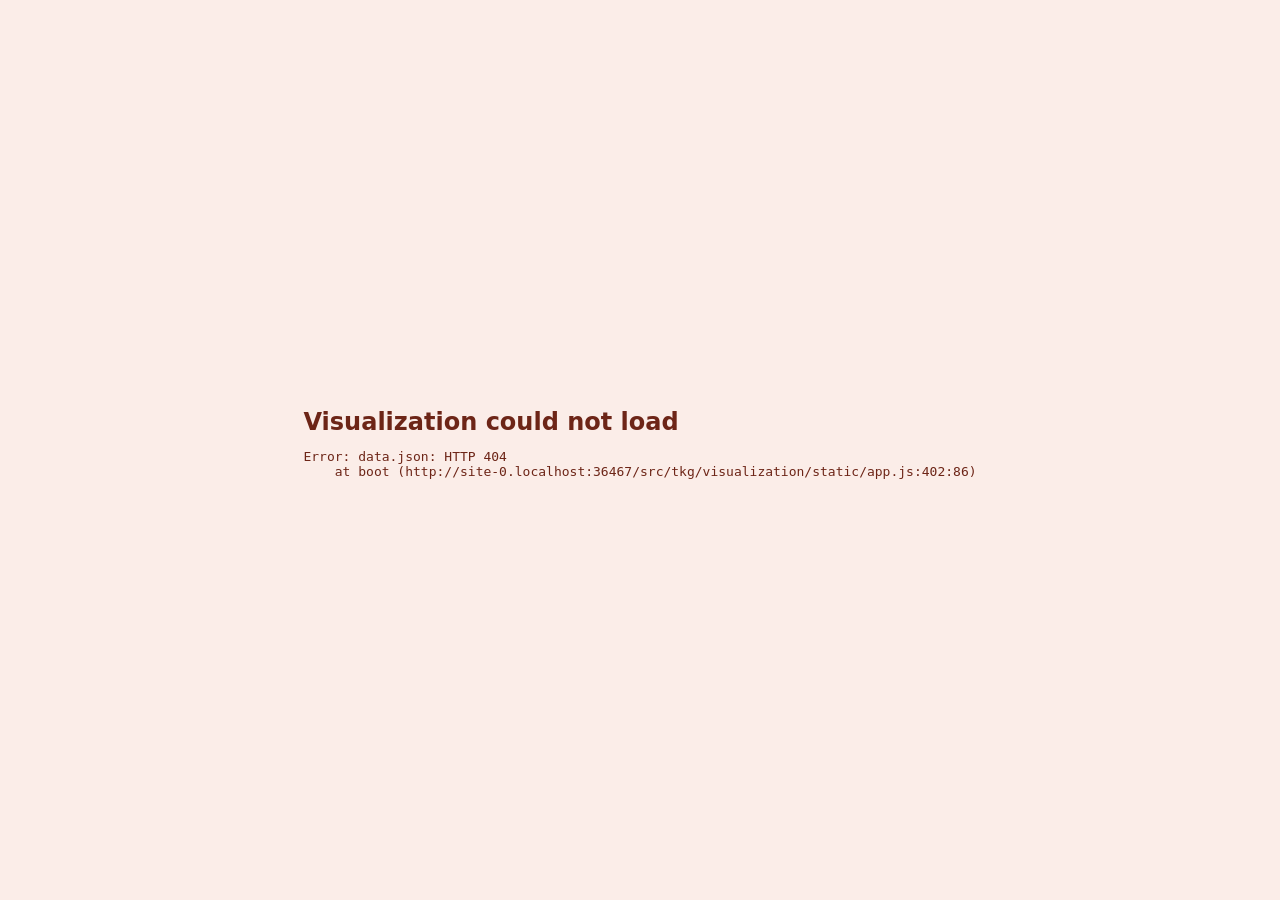
==== src/tkg/visualization/static/index.html @ 455abebb "Build cutoff-relative Wikipedia multihop pipeline" ====
<!doctype html>
<html lang="en">
<head>
  <meta charset="utf-8">
  <meta name="viewport" content="width=device-width,initial-scale=1">
  <title>TKG Trajectory Atlas</title>
  <link rel="stylesheet" href="styles.css">
</head>
<body>
  <main id="app">
    <aside class="sidebar">
      <header class="brand">
        <div class="eyebrow">WIKIPEDIA GRAPH LAB</div>
        <h1>Trajectory<br><span>Atlas</span></h1>
        <p>Start at the pivot and reveal one hyperlink layer only after the model visits a page.</p>
      </header>

      <section class="stat-grid" aria-label="Dataset statistics">
        <div><strong id="node-count">—</strong><span>revealed</span></div>
        <div><strong id="edge-count">—</strong><span>links shown</span></div>
        <div><strong id="trajectory-count">—</strong><span>runs</span></div>
      </section>

      <section class="controls">
        <h2>Run selector</h2>
        <label>Model<select id="model-filter"><option value="">All models</option></select></label>
        <label>Case<select id="case-filter"><option value="">All cases</option></select></label>
        <div class="two-col">
          <label>Arm<select id="arm-filter"><option value="">All arms</option></select></label>
          <label>Snapshot<select id="snapshot-filter"><option value="">All snapshots</option></select></label>
        </div>
        <label>Trajectory<select id="trajectory-select"><option value="">Select a run…</option></select></label>
        <div id="run-badges" class="badges" aria-live="polite"></div>
        <label class="check"><input id="show-stubs" type="checkbox" checked> Show unresolved linked pages</label>
      </section>

      <section class="details" aria-live="polite">
        <h2>Selected page</h2>
        <div id="empty-details" class="empty">Hover or click a node to inspect its revision.</div>
        <div id="node-details" hidden>
          <h3 id="detail-title"></h3>
          <dl>
            <div><dt>Revision</dt><dd id="detail-revision"></dd></div>
            <div><dt>Timestamp</dt><dd id="detail-timestamp"></dd></div>
            <div><dt>Degree</dt><dd id="detail-degree"></dd></div>
          </dl>
          <p id="detail-excerpt"></p>
          <a id="detail-link" target="_blank" rel="noopener">Open exact revision ↗</a>
        </div>
      </section>

      <footer>
        <div><i class="dot cached"></i> Cached page</div>
        <div><i class="dot stub"></i> Unresolved page</div>
        <div><i class="dot pivot"></i> Pivot anchor</div>
        <div><i class="dot temporal"></i> Time switch</div>
        <div><i class="dot path"></i> Trajectory</div>
        <div><i class="dot current"></i> Current step</div>
      </footer>
    </aside>

    <section class="stage" aria-label="Interactive page graph">
      <div class="topbar">
        <div class="search-wrap">
          <span>⌕</span>
          <input id="page-search" list="page-titles" placeholder="Find a Wikipedia page…" autocomplete="off">
          <datalist id="page-titles"></datalist>
        </div>
        <button id="search-button">Find</button>
        <button id="fit-button">Fit graph</button>
        <button id="layout-button">Re-layout</button>
        <div id="layout-status" class="layout-status">LAYOUT READY</div>
      </div>

      <canvas id="graph-canvas"></canvas>
      <div id="empty-state" class="empty-state" hidden>
        <strong>No nodes match this view.</strong>
        <span>Change the snapshot or trajectory filters.</span>
      </div>

      <div id="tooltip" class="tooltip" hidden>
        <strong id="tooltip-title"></strong>
        <span id="tooltip-meta"></span>
        <p id="tooltip-excerpt"></p>
      </div>

      <section class="timeline">
        <button id="prev-button" class="transport" aria-label="Previous step">‹</button>
        <button id="play-button" class="play" aria-label="Play trajectory">▶</button>
        <button id="next-button" class="transport" aria-label="Next step">›</button>
        <div class="timeline-main">
          <div class="timeline-head">
            <strong id="event-title">Choose a trajectory to replay</strong>
            <span id="event-counter">0 / 0</span>
          </div>
          <input id="event-slider" type="range" min="0" max="0" value="0" disabled>
          <p id="event-result">The graph remains fully interactive while a run is playing.</p>
        </div>
        <label class="speed">Speed
          <select id="speed-select">
            <option value="0.5">0.5×</option>
            <option value="1" selected>1×</option>
            <option value="2">2×</option>
            <option value="4">4×</option>
          </select>
        </label>
      </section>
    </section>
  </main>

  <div id="fatal" class="fatal" hidden>
    <strong>Visualization could not load</strong>
    <pre id="fatal-message"></pre>
  </div>
  <script src="app.js"></script>
</body>
</html>
---- src/tkg/visualization/static/styles.css ----
:root {
  --ink: #10212b;
  --muted: #667680;
  --paper: #f5f1e8;
  --panel: #fbf8f1;
  --line: #d9d4c9;
  --blue: #237a8b;
  --blue-bright: #42b8c8;
  --gold: #e6a43a;
  --coral: #ed6b4f;
  --green: #4d9d76;
  --graph: #0b1820;
  font-family: Inter, ui-sans-serif, system-ui, -apple-system, BlinkMacSystemFont, "Segoe UI", sans-serif;
}

* { box-sizing: border-box; }
html, body, #app { width: 100%; height: 100%; margin: 0; overflow: hidden; }
body { color: var(--ink); background: var(--paper); }
button, input, select { font: inherit; }

#app { display: grid; grid-template-columns: 330px minmax(0, 1fr); }
.sidebar {
  position: relative; z-index: 5; overflow-y: auto; padding: 28px 26px 22px;
  background: var(--panel); border-right: 1px solid var(--line);
  box-shadow: 10px 0 35px rgba(0,0,0,.08);
}
.brand .eyebrow { color: var(--coral); font-size: 10px; font-weight: 800; letter-spacing: .2em; }
.brand h1 { margin: 8px 0 9px; font-family: Georgia, serif; font-size: 47px; line-height: .87; letter-spacing: -.045em; }
.brand h1 span { color: var(--blue); font-style: italic; }
.brand p { color: var(--muted); margin: 0; font-size: 13px; line-height: 1.45; }

.stat-grid { display: grid; grid-template-columns: repeat(3,1fr); margin: 24px 0; border: 1px solid var(--line); border-radius: 10px; overflow: hidden; }
.stat-grid div { padding: 11px 8px 9px; text-align: center; background: #fff; border-right: 1px solid var(--line); }
.stat-grid div:last-child { border: 0; }
.stat-grid strong { display: block; font-family: Georgia,serif; font-size: 22px; }
.stat-grid span { color: var(--muted); font-size: 9px; text-transform: uppercase; letter-spacing: .12em; }

.sidebar section { margin-top: 22px; }
.sidebar h2 { margin: 0 0 10px; font-size: 10px; text-transform: uppercase; letter-spacing: .16em; color: var(--muted); }
.controls label { display: block; margin: 9px 0; color: var(--muted); font-size: 10px; font-weight: 700; text-transform: uppercase; letter-spacing: .08em; }
.controls select, .topbar input, .speed select {
  width: 100%; border: 1px solid var(--line); border-radius: 7px; color: var(--ink); background: #fff;
  padding: 8px 9px; margin-top: 4px; font-size: 12px; text-transform: none; letter-spacing: 0;
}
.two-col { display: grid; grid-template-columns: 1fr 1fr; gap: 8px; }
.controls .check { display: flex; align-items: center; gap: 8px; margin: 10px 0; text-transform: none; letter-spacing: 0; font-size: 11px; font-weight: 600; }
.check input { accent-color: var(--coral); }
.badges { display: flex; flex-wrap: wrap; gap: 5px; min-height: 22px; }
.badge { border-radius: 999px; padding: 4px 7px; font-size: 9px; font-weight: 800; letter-spacing: .06em; text-transform: uppercase; background: #e8ecec; }
.badge.ok { color: #246f50; background: #dcefe5; }
.badge.warn { color: #9b4b38; background: #f8e0d8; }

.details { padding-top: 17px; border-top: 1px solid var(--line); }
.details h3 { font-family: Georgia,serif; font-size: 20px; margin: 0 0 8px; }
.details .empty { color: var(--muted); font-size: 12px; line-height: 1.5; }
.details dl { margin: 0; font-size: 10px; }
.details dl div { display: flex; justify-content: space-between; gap: 12px; padding: 4px 0; border-bottom: 1px dotted var(--line); }
.details dt { color: var(--muted); text-transform: uppercase; letter-spacing: .08em; }
.details dd { margin: 0; text-align: right; overflow-wrap: anywhere; }
.details p { color: #3d505a; font-family: Georgia,serif; font-size: 12px; line-height: 1.55; max-height: 130px; overflow: auto; }
.details a { color: var(--blue); font-size: 11px; font-weight: 700; text-decoration: none; }
.details a[hidden] { display: none; }

.sidebar footer { display: grid; grid-template-columns: 1fr 1fr; gap: 8px; margin-top: 24px; color: var(--muted); font-size: 9px; text-transform: uppercase; letter-spacing: .06em; }
.dot { display: inline-block; width: 8px; height: 8px; margin-right: 4px; border-radius: 50%; }
.dot.cached { background: var(--blue-bright); }.dot.stub { background:#788790; }.dot.pivot { background:var(--green); }.dot.temporal { background:#b083d1; }.dot.path { background:var(--gold); }.dot.current { background:var(--coral); }

.stage { position: relative; min-width: 0; background: var(--graph); overflow: hidden; }
.stage::before { content:""; position:absolute; inset:0; opacity:.24; pointer-events:none; background-image: linear-gradient(rgba(255,255,255,.035) 1px, transparent 1px),linear-gradient(90deg,rgba(255,255,255,.035) 1px,transparent 1px); background-size:32px 32px; }
#graph-canvas { position: absolute; inset: 0; width: 100%; height: 100%; cursor: grab; touch-action: none; }
#graph-canvas.dragging { cursor: grabbing; }

.topbar { position: absolute; z-index: 4; top: 18px; left: 22px; right: 22px; display: flex; align-items: center; gap: 8px; pointer-events: none; }
.topbar > * { pointer-events: auto; }
.search-wrap { width: min(390px,38vw); display: flex; align-items: center; gap: 7px; background: rgba(250,248,242,.94); border: 1px solid rgba(255,255,255,.28); border-radius: 9px; padding: 0 11px; box-shadow: 0 8px 30px rgba(0,0,0,.2); }
.search-wrap input { border: 0; background: transparent; margin: 0; padding: 10px 0; outline: 0; }
.topbar button { border: 1px solid rgba(255,255,255,.18); border-radius: 8px; padding: 9px 12px; color: #dbe8ec; background: rgba(13,35,44,.82); cursor: pointer; }
.topbar button:hover { border-color: var(--blue-bright); color:#fff; }
.layout-status { margin-left: auto; color: #6e8994; font-size: 9px; font-weight: 800; letter-spacing: .14em; }

.tooltip { position: fixed; z-index: 20; width: 270px; pointer-events: none; padding: 11px 12px; color: #e9f2f4; background: rgba(7,20,27,.96); border: 1px solid rgba(94,191,203,.45); border-radius: 8px; box-shadow: 0 12px 38px rgba(0,0,0,.34); }
.tooltip strong { display:block; font-family:Georgia,serif; font-size:15px; color:#fff; }
.tooltip span { display:block; margin-top:3px; color:#8eb1ba; font-size:9px; text-transform:uppercase; letter-spacing:.06em; }
.tooltip p { margin:7px 0 0; color:#bfd1d5; font-size:10px; line-height:1.45; }

.timeline { position: absolute; z-index: 5; left: 22px; right: 22px; bottom: 20px; display: grid; grid-template-columns: 34px 42px 34px minmax(0,1fr) 70px; gap: 9px; align-items: center; padding: 14px 16px; color: #e9f2f4; background: rgba(8,25,33,.91); border: 1px solid rgba(255,255,255,.14); border-radius: 13px; backdrop-filter: blur(12px); box-shadow: 0 14px 45px rgba(0,0,0,.25); }
.timeline button { color:#dce9ec; background:#18333e; border:1px solid #2d4d58; border-radius:8px; cursor:pointer; }
.timeline button:disabled { opacity:.35; cursor:default; }
.transport { width:34px; height:34px; font-size:23px; }.play { width:42px; height:42px; color:#10212b!important; background:var(--gold)!important; border:0!important; }
.timeline-head { display:flex; justify-content:space-between; gap:10px; font-size:11px; }
.timeline-head span { color:#78939d; font-variant-numeric:tabular-nums; }
.timeline-main input { width:100%; margin:6px 0 3px; accent-color:var(--gold); }
.timeline-main p { margin:0; height:15px; overflow:hidden; white-space:nowrap; text-overflow:ellipsis; color:#8fa8b0; font-size:9px; }
.speed { color:#78939d; font-size:8px; text-transform:uppercase; letter-spacing:.08em; }
.speed select { padding:5px; color:#dce9ec; background:#18333e; border-color:#2d4d58; }

.empty-state { position:absolute; left:50%; top:44%; transform:translate(-50%,-50%); text-align:center; color:#78939d; }
.empty-state strong,.empty-state span { display:block; }.empty-state strong { color:#dce9ec; font-family:Georgia,serif; font-size:20px; }.empty-state span { margin-top:6px; font-size:11px; }
.fatal { position:fixed; inset:0; z-index:100; display:grid; place-content:center; padding:30px; color:#6d2517; background:#fbede8; }.fatal[hidden]{display:none}.fatal strong{font-size:24px}.fatal pre{white-space:pre-wrap;max-width:800px}

@media (max-width: 840px) {
  #app { grid-template-columns: 250px minmax(0,1fr); }
  .sidebar { padding:20px 17px; }.brand h1{font-size:38px}.two-col{grid-template-columns:1fr}
  .timeline { left:10px; right:10px; bottom:10px; grid-template-columns:30px 38px 30px minmax(0,1fr); }
  .timeline .speed { display:none; }.topbar{left:10px;right:10px}.layout-status{display:none}
}
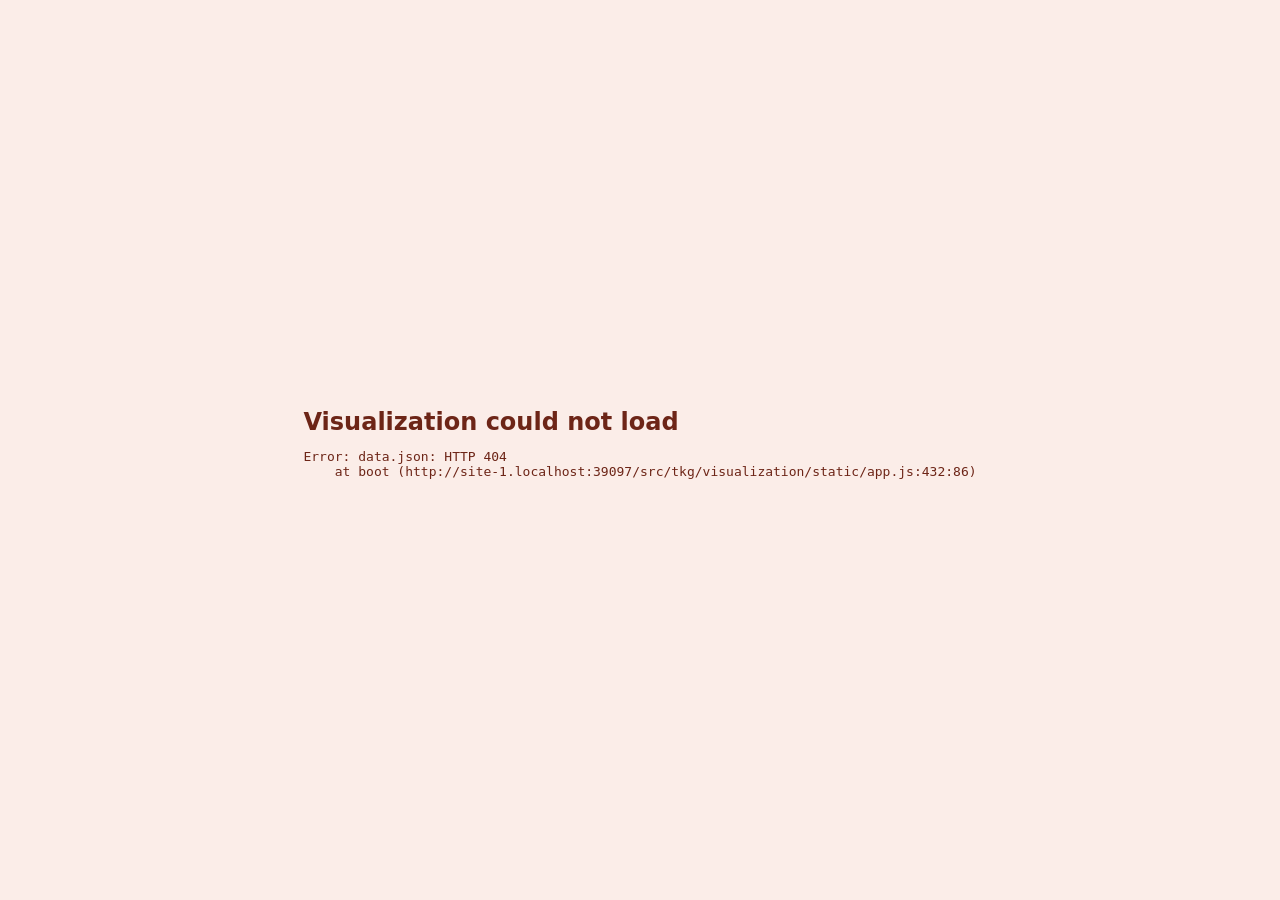
==== commit 7a2b7241: "Add renewable temporal question engine" ====
--- a/src/tkg/visualization/static/index.html
+++ b/src/tkg/visualization/static/index.html
@@ -54,6 +54,7 @@
         <div><i class="dot stub"></i> Unresolved page</div>
         <div><i class="dot pivot"></i> Pivot anchor</div>
         <div><i class="dot temporal"></i> Time switch</div>
+        <div><i class="dot waypoint"></i> Semantic waypoint</div>
         <div><i class="dot path"></i> Trajectory</div>
         <div><i class="dot current"></i> Current step</div>
       </footer>
--- a/src/tkg/visualization/static/styles.css
+++ b/src/tkg/visualization/static/styles.css
@@ -63,7 +63,7 @@
 
 .sidebar footer { display: grid; grid-template-columns: 1fr 1fr; gap: 8px; margin-top: 24px; color: var(--muted); font-size: 9px; text-transform: uppercase; letter-spacing: .06em; }
 .dot { display: inline-block; width: 8px; height: 8px; margin-right: 4px; border-radius: 50%; }
-.dot.cached { background: var(--blue-bright); }.dot.stub { background:#788790; }.dot.pivot { background:var(--green); }.dot.temporal { background:#b083d1; }.dot.path { background:var(--gold); }.dot.current { background:var(--coral); }
+.dot.cached { background: var(--blue-bright); }.dot.stub { background:#788790; }.dot.pivot { background:var(--green); }.dot.temporal { background:#b083d1; }.dot.waypoint { background:#f2cf5b; }.dot.path { background:var(--gold); }.dot.current { background:var(--coral); }
 
 .stage { position: relative; min-width: 0; background: var(--graph); overflow: hidden; }
 .stage::before { content:""; position:absolute; inset:0; opacity:.24; pointer-events:none; background-image: linear-gradient(rgba(255,255,255,.035) 1px, transparent 1px),linear-gradient(90deg,rgba(255,255,255,.035) 1px,transparent 1px); background-size:32px 32px; }
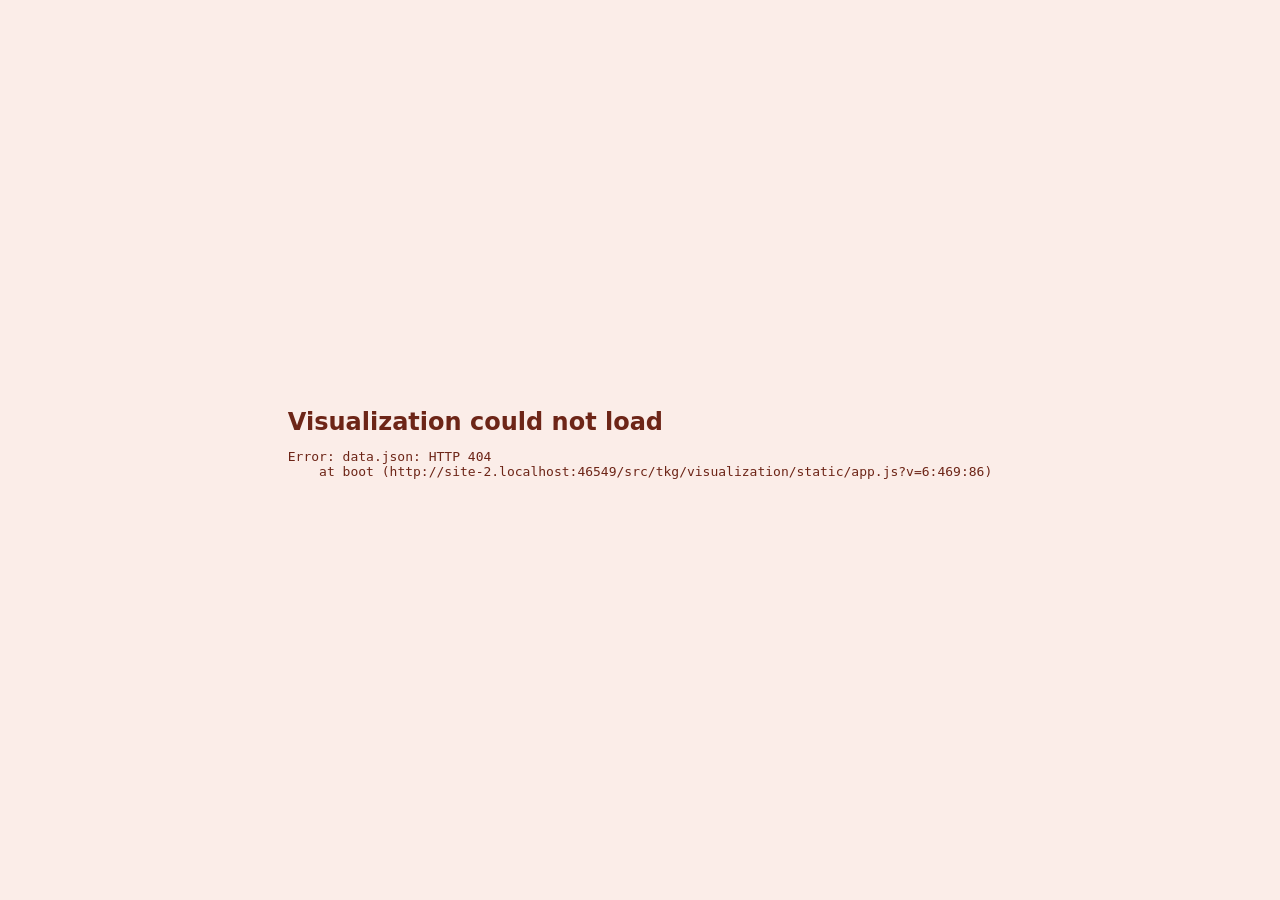
==== commit 1b8de87b: "Add temporal graph search evaluation pipeline" ====
--- a/src/tkg/visualization/static/index.html
+++ b/src/tkg/visualization/static/index.html
@@ -4,7 +4,7 @@
   <meta charset="utf-8">
   <meta name="viewport" content="width=device-width,initial-scale=1">
   <title>TKG Trajectory Atlas</title>
-  <link rel="stylesheet" href="styles.css">
+    <link rel="stylesheet" href="styles.css?v=6">
 </head>
 <body>
   <main id="app">
@@ -32,6 +32,20 @@
         <label>Trajectory<select id="trajectory-select"><option value="">Select a run…</option></select></label>
         <div id="run-badges" class="badges" aria-live="polite"></div>
         <label class="check"><input id="show-stubs" type="checkbox" checked> Show unresolved linked pages</label>
+      </section>
+
+      <section class="diagnosis" aria-live="polite">
+        <h2>Question &amp; diagnosis</h2>
+        <div id="empty-diagnosis" class="empty">Select a trajectory to see its question, expected route, answer, and failure.</div>
+        <div id="run-diagnosis" hidden>
+          <div class="diagnosis-block"><strong>Question</strong><p id="diagnosis-question"></p></div>
+          <div class="diagnosis-grid">
+            <div><strong>Correct answer</strong><p id="diagnosis-expected"></p></div>
+            <div><strong>Model answer</strong><p id="diagnosis-model-answer"></p></div>
+          </div>
+          <div class="diagnosis-block"><strong>Required route</strong><ol id="diagnosis-route"></ol></div>
+          <div class="diagnosis-block failure"><strong>What went wrong</strong><p id="diagnosis-failure"></p></div>
+        </div>
       </section>
 
       <section class="details" aria-live="polite">
@@ -113,6 +127,6 @@
     <strong>Visualization could not load</strong>
     <pre id="fatal-message"></pre>
   </div>
-  <script src="app.js"></script>
+    <script src="app.js?v=6"></script>
 </body>
 </html>
--- a/src/tkg/visualization/static/styles.css
+++ b/src/tkg/visualization/static/styles.css
@@ -50,6 +50,17 @@
 .badge.ok { color: #246f50; background: #dcefe5; }
 .badge.warn { color: #9b4b38; background: #f8e0d8; }
 
+.diagnosis { padding-top: 17px; border-top: 1px solid var(--line); }
+.diagnosis .empty { color: var(--muted); font-size: 12px; line-height: 1.5; }
+.diagnosis-block { margin: 10px 0; }
+.diagnosis-block > strong, .diagnosis-grid strong { display: block; color: var(--muted); font-size: 9px; text-transform: uppercase; letter-spacing: .09em; }
+.diagnosis p { margin: 4px 0 0; color: #263d47; font-size: 11px; line-height: 1.45; white-space: pre-wrap; }
+.diagnosis-grid { display: grid; grid-template-columns: 1fr 1fr; gap: 8px; }
+.diagnosis-grid > div { padding: 8px; background: #fff; border: 1px solid var(--line); border-radius: 7px; }
+.diagnosis ol { margin: 5px 0 0; padding-left: 20px; color: #3d505a; font-size: 10px; line-height: 1.45; }
+.diagnosis .failure { padding: 8px; border-left: 3px solid var(--coral); background: #fbebe5; }
+.diagnosis .failure p { color: #7c3426; }
+
 .details { padding-top: 17px; border-top: 1px solid var(--line); }
 .details h3 { font-family: Georgia,serif; font-size: 20px; margin: 0 0 8px; }
 .details .empty { color: var(--muted); font-size: 12px; line-height: 1.5; }
@@ -90,7 +101,7 @@
 .timeline-head { display:flex; justify-content:space-between; gap:10px; font-size:11px; }
 .timeline-head span { color:#78939d; font-variant-numeric:tabular-nums; }
 .timeline-main input { width:100%; margin:6px 0 3px; accent-color:var(--gold); }
-.timeline-main p { margin:0; height:15px; overflow:hidden; white-space:nowrap; text-overflow:ellipsis; color:#8fa8b0; font-size:9px; }
+.timeline-main p { margin:0; max-height:34px; overflow:auto; white-space:normal; color:#8fa8b0; font-size:9px; line-height:1.35; }
 .speed { color:#78939d; font-size:8px; text-transform:uppercase; letter-spacing:.08em; }
 .speed select { padding:5px; color:#dce9ec; background:#18333e; border-color:#2d4d58; }
 
